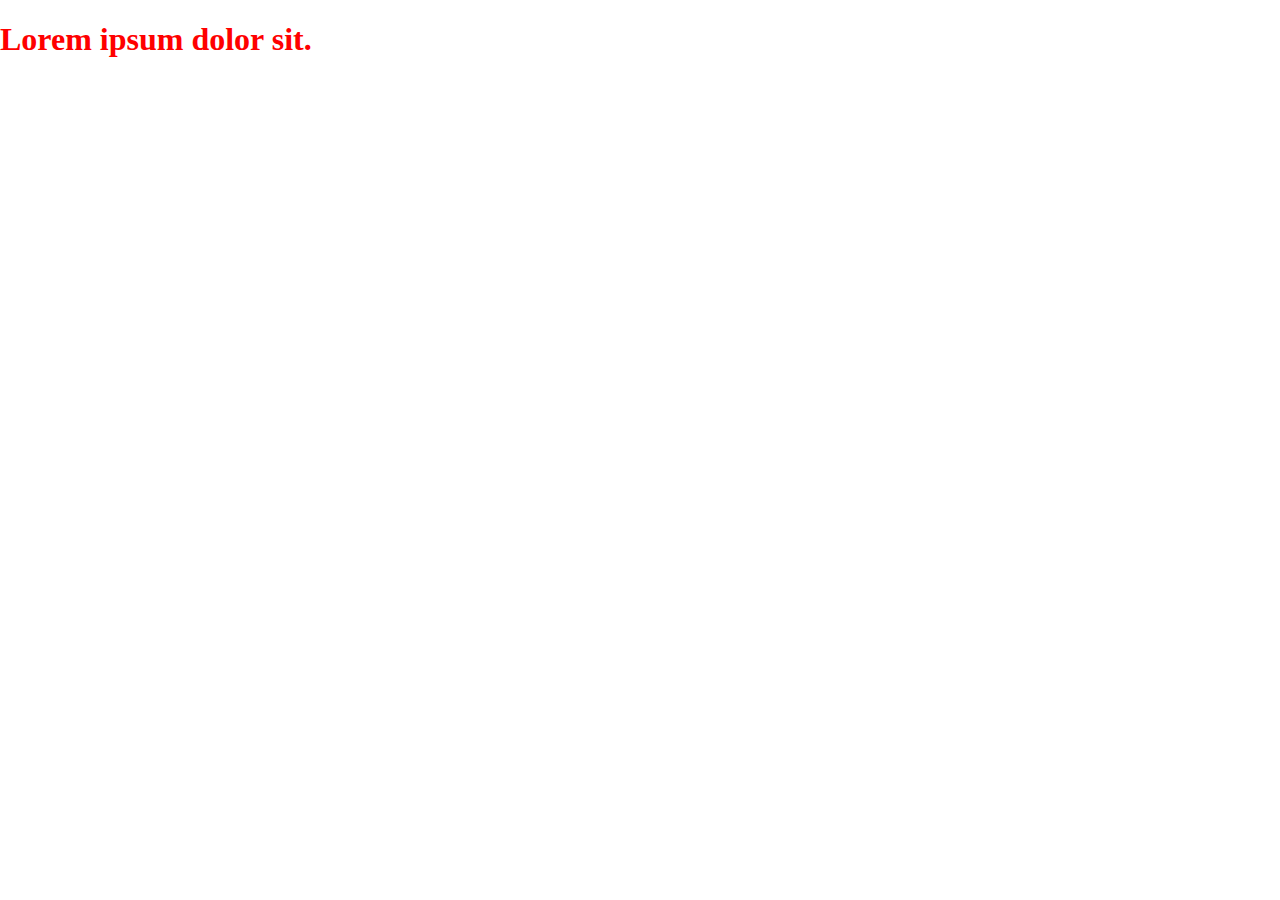
==== index.html @ 3911f157 "css files breakdown" ====
<!DOCTYPE html>
<html lang="en">
<head>
  <meta charset="UTF-8">
  <meta http-equiv="X-UA-Compatible" content="IE=edge">
  <meta name="viewport" content="width=device-width, initial-scale=1.0">
  <title>homepage</title>
  <!-- <link rel="stylesheet" href="./assets/css/components.css">
  <link rel="stylesheet" href="./assets/css/global.css">
  <link rel="stylesheet" href="./assets/css/layout.css">
  <link rel="stylesheet" href="./assets/css/normalize.css">
  <link rel="stylesheet" href="./assets/css/typography.css">
  <link rel="stylesheet" href="./assets/css/variables.css"> -->
  <link rel="stylesheet" href="./assets/css/main.css">
</head>
<body>
  <h1>Lorem ipsum dolor sit.</h1>
</body>
</html>
---- assets/css/typography.css ----
h1 {
  color: #f00;
}
---- assets/css/main.css ----
@import url('./normalize.css');
@import './global.css';
@import './variables.css';
@import url('./layout.css');
@import './components.css';
@import './typography.css';
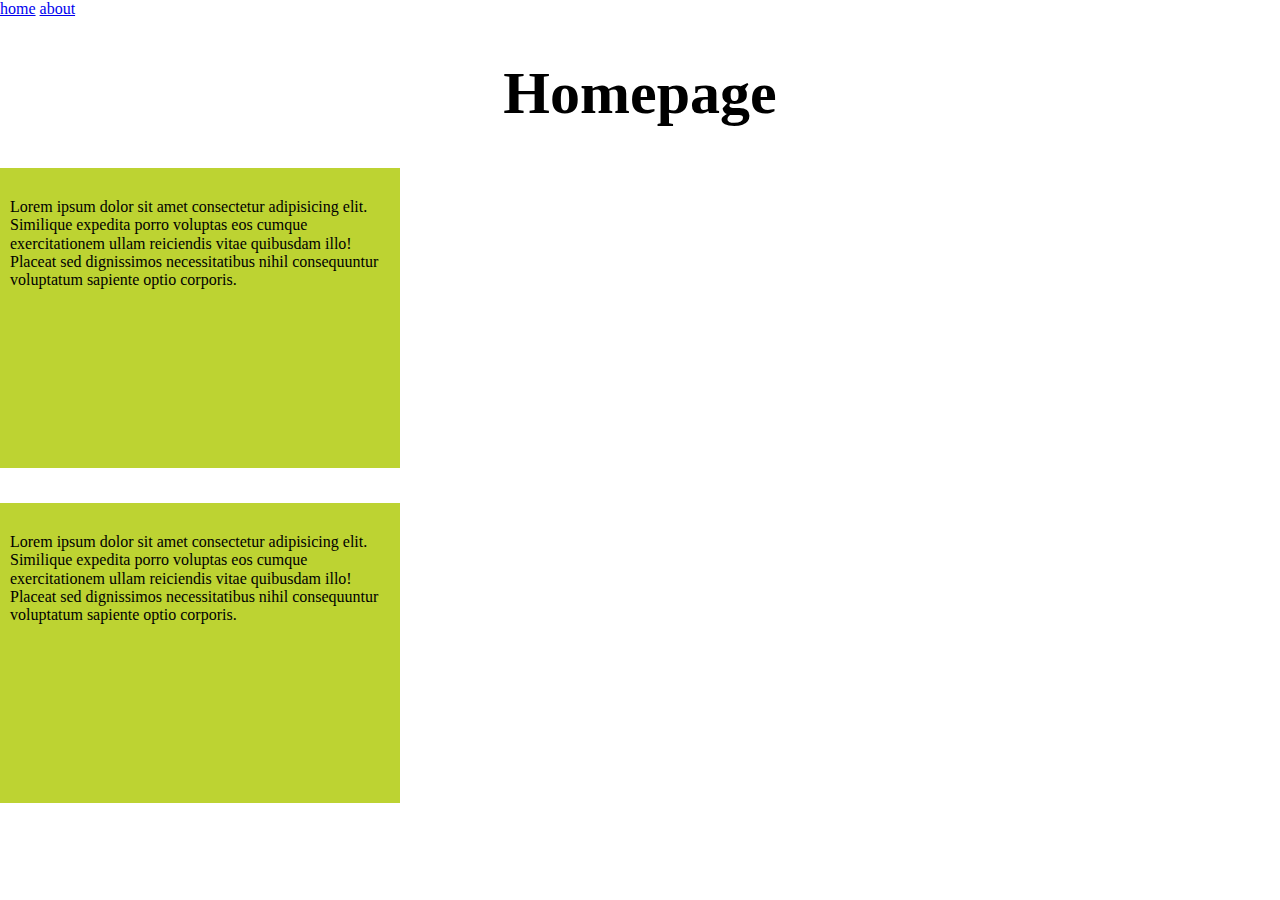
==== commit 5ede993b: "margin and padding" ====
--- a/index.html
+++ b/index.html
@@ -13,7 +13,16 @@
   <link rel="stylesheet" href="./assets/css/variables.css"> -->
   <link rel="stylesheet" href="./assets/css/main.css">
 </head>
+<!-- header>nav.navigation>a*2 -->
+<header>
+  <nav class="navigation">
+    <a href="./index.html">home</a>
+    <a href="./about.html">about</a>
+  </nav>
+</header>
 <body>
-  <h1>Lorem ipsum dolor sit.</h1>
+  <h1>homepage</h1>
+  <div class="news">Lorem ipsum dolor sit amet consectetur adipisicing elit. Similique expedita porro voluptas eos cumque exercitationem ullam reiciendis vitae quibusdam illo! Placeat sed dignissimos necessitatibus nihil consequuntur voluptatum sapiente optio corporis.</div>
+  <div class="news">Lorem ipsum dolor sit amet consectetur adipisicing elit. Similique expedita porro voluptas eos cumque exercitationem ullam reiciendis vitae quibusdam illo! Placeat sed dignissimos necessitatibus nihil consequuntur voluptatum sapiente optio corporis.</div>
 </body>
 </html>--- a/assets/css/components.css
+++ b/assets/css/components.css
@@ -0,0 +1,19 @@
+.news {
+  width: 400px;
+  height: 300px;
+  background-color: #bdd332;
+  /* padding: 20px; */
+  /* margin: 20px; */
+  /* margin-top: 20px;
+  margin-bottom: 20px;
+  margin-left: 20px;
+  margin-right: 20px; */
+
+  /* top right bottom and left */
+  /* margin: 20px 20px 20px 20px; */
+  /* padding: 30px 20px 10px 50px; */
+  padding: 30px 10px 30px 10px;
+  padding: 30px 10px;
+
+  margin: 35px 0;
+}--- a/assets/css/global.css
+++ b/assets/css/global.css
@@ -0,0 +1,3 @@
+* {
+  box-sizing: border-box;
+}--- a/assets/css/layout.css
+++ b/assets/css/layout.css
@@ -0,0 +1,11 @@
+/*  this is typically called a 'container'  => .container {}*/
+main.main {
+   width: 1200px;
+   /* auto */
+   /* margin-left: auto;
+   margin-right: auto;
+   margin-top: 0;
+   margin-bottom: 0; */
+  /* margin: 0 auto 0 auto; */
+  margin: 0 auto;
+}--- a/assets/css/typography.css
+++ b/assets/css/typography.css
@@ -1,3 +1,5 @@
 h1 {
-  color: #f00;
+  text-align: center;
+  font-size: 60px;
+  text-transform: capitalize;
 }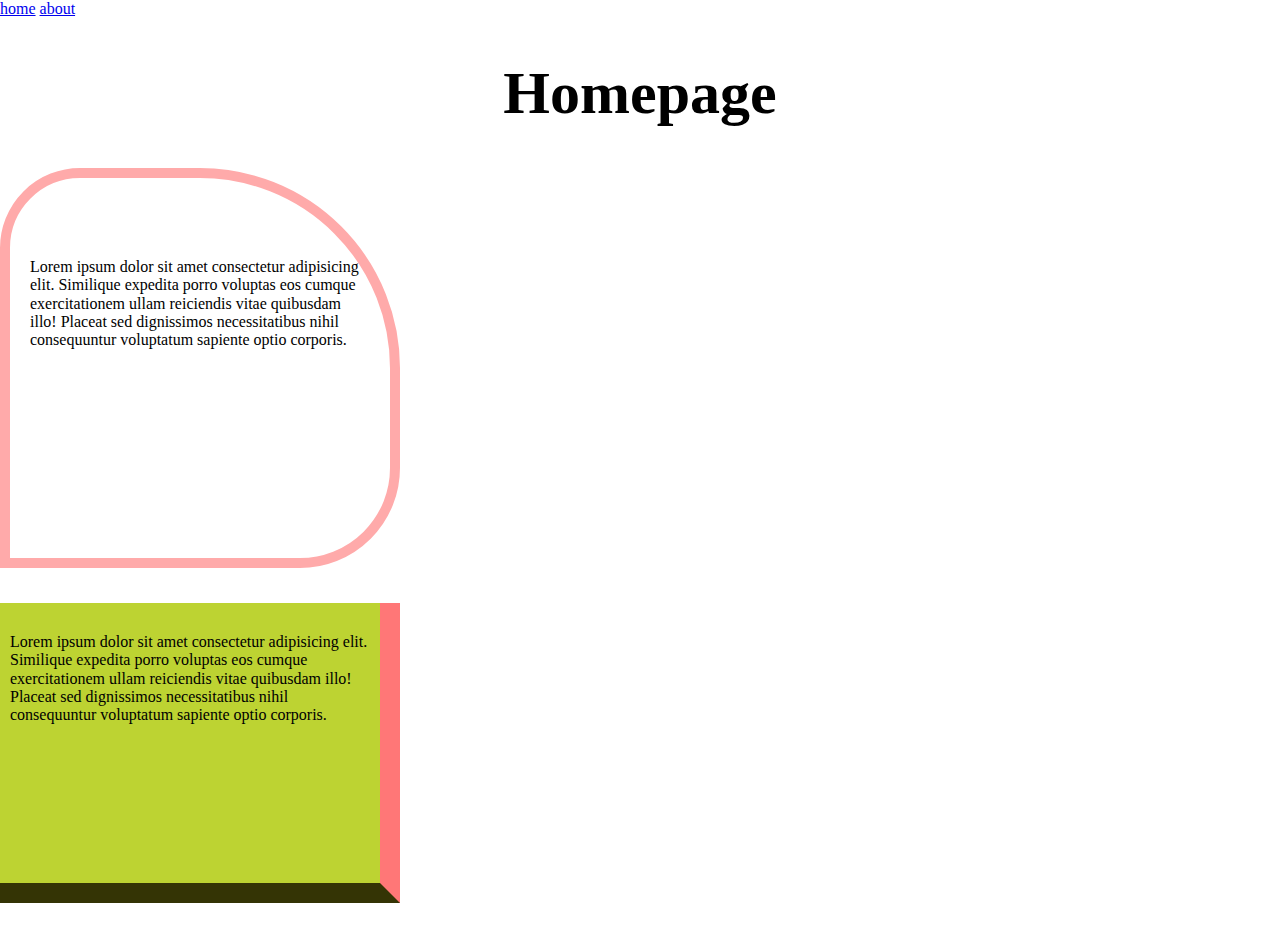
==== commit 34e5d791: "border" ====
--- a/index.html
+++ b/index.html
@@ -22,7 +22,7 @@
 </header>
 <body>
   <h1>homepage</h1>
-  <div class="news">Lorem ipsum dolor sit amet consectetur adipisicing elit. Similique expedita porro voluptas eos cumque exercitationem ullam reiciendis vitae quibusdam illo! Placeat sed dignissimos necessitatibus nihil consequuntur voluptatum sapiente optio corporis.</div>
+  <div class="block">Lorem ipsum dolor sit amet consectetur adipisicing elit. Similique expedita porro voluptas eos cumque exercitationem ullam reiciendis vitae quibusdam illo! Placeat sed dignissimos necessitatibus nihil consequuntur voluptatum sapiente optio corporis.</div>
   <div class="news">Lorem ipsum dolor sit amet consectetur adipisicing elit. Similique expedita porro voluptas eos cumque exercitationem ullam reiciendis vitae quibusdam illo! Placeat sed dignissimos necessitatibus nihil consequuntur voluptatum sapiente optio corporis.</div>
 </body>
 </html>--- a/assets/css/components.css
+++ b/assets/css/components.css
@@ -1,3 +1,25 @@
+.block {
+  /* color: #f22; */
+  width: 400px;
+  height: 400px;
+  /* border-width: 10px;
+  border-style: solid; */
+  /* border: 10px solid; */
+  border-width: 10px;
+  border-style: solid;
+  /* border-style: dashed; */
+  /* border-style: dotted; */
+  /* border-style: double; */
+  border-color: #f0f;
+  border: 10px solid #faa;
+  /* border-radius: 200px; */
+  border-top-left-radius: 80px;
+  border-bottom-right-radius: 100px;
+  border-top-right-radius: 200px;
+  padding: 80px 20px 0 20px;
+}
+
+
 .news {
   width: 400px;
   height: 300px;
@@ -16,4 +38,11 @@
   padding: 30px 10px;
 
   margin: 35px 0;
+  border-bottom-style: solid;
+  border-bottom-width: 20px;
+  border-bottom-color: #343405;
+  /* border-right-width: 20px;
+  border-right-color: #abc;
+  border-right-style: solid; */
+  border-right: 20px solid #f77;
 }--- a/assets/css/layout.css
+++ b/assets/css/layout.css
@@ -8,4 +8,4 @@
    margin-bottom: 0; */
   /* margin: 0 auto 0 auto; */
   margin: 0 auto;
-}+}
--- a/assets/css/typography.css
+++ b/assets/css/typography.css
@@ -2,4 +2,8 @@
   text-align: center;
   font-size: 60px;
   text-transform: capitalize;
+}
+
+p {
+  color: #ff00ff;
 }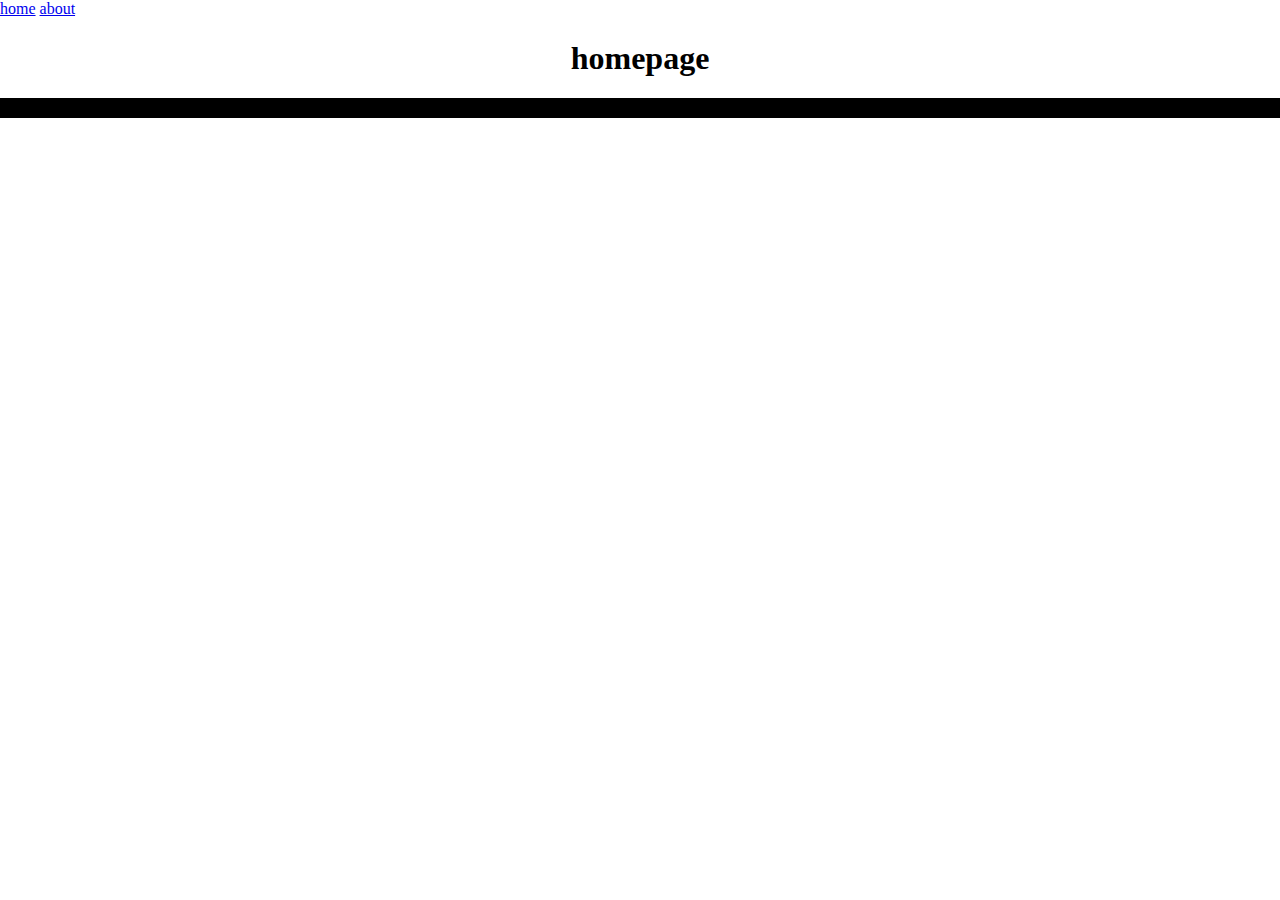
==== commit 0f00bc7e: "final" ====
--- a/index.html
+++ b/index.html
@@ -22,7 +22,9 @@
 </header>
 <body>
   <h1>homepage</h1>
-  <div class="block">Lorem ipsum dolor sit amet consectetur adipisicing elit. Similique expedita porro voluptas eos cumque exercitationem ullam reiciendis vitae quibusdam illo! Placeat sed dignissimos necessitatibus nihil consequuntur voluptatum sapiente optio corporis.</div>
-  <div class="news">Lorem ipsum dolor sit amet consectetur adipisicing elit. Similique expedita porro voluptas eos cumque exercitationem ullam reiciendis vitae quibusdam illo! Placeat sed dignissimos necessitatibus nihil consequuntur voluptatum sapiente optio corporis.</div>
+  <div class="box"></div>
+  <!-- <main class="container">
+ 
+  </main> -->
 </body>
 </html>--- a/assets/css/components.css
+++ b/assets/css/components.css
@@ -1,48 +1,40 @@
-.block {
-  /* color: #f22; */
-  width: 400px;
-  height: 400px;
-  /* border-width: 10px;
-  border-style: solid; */
-  /* border: 10px solid; */
-  border-width: 10px;
-  border-style: solid;
-  /* border-style: dashed; */
-  /* border-style: dotted; */
-  /* border-style: double; */
-  border-color: #f0f;
-  border: 10px solid #faa;
-  /* border-radius: 200px; */
-  border-top-left-radius: 80px;
-  border-bottom-right-radius: 100px;
-  border-top-right-radius: 200px;
-  padding: 80px 20px 0 20px;
+.parent {
+  /* font-size: 10px; */
+  font-size: 1.2rem;
+  border: 5px solid;
+  background-color: #ffe;
+  /* height: 20em; /* 20 x 10px = 200px*/
+  /* width: 30em;  /* 30 x 10px = 300px */ 
+  /* height: 300px;
+  width: 400px; */
+  height: 50%;
+  width: 50%;
 }
 
 
-.news {
-  width: 400px;
-  height: 300px;
-  background-color: #bdd332;
-  /* padding: 20px; */
-  /* margin: 20px; */
-  /* margin-top: 20px;
-  margin-bottom: 20px;
-  margin-left: 20px;
-  margin-right: 20px; */
+.child {
+  border: 10px solid #f11;
+  background-color: #1ed4de;
+  height: 65%;
+  width: 75%;
+}
 
-  /* top right bottom and left */
-  /* margin: 20px 20px 20px 20px; */
-  /* padding: 30px 20px 10px 50px; */
-  padding: 30px 10px 30px 10px;
-  padding: 30px 10px;
+.child p {
+  width: 80%;
+  /* height: 90%; */
+}
 
-  margin: 35px 0;
-  border-bottom-style: solid;
-  border-bottom-width: 20px;
-  border-bottom-color: #343405;
-  /* border-right-width: 20px;
-  border-right-color: #abc;
-  border-right-style: solid; */
-  border-right: 20px solid #f77;
+/* absolute and relative lengths */
+
+/* px pixel  1/96 of an inch*/
+/*  em */
+/* rem */
+/* % */
+/*  vw vh */
+
+.box {
+  width: 100%;
+  /* height: 100%; */
+  background-color: #ff2;
+  border: 10px solid #000
 }--- a/assets/css/global.css
+++ b/assets/css/global.css
@@ -1,3 +1,16 @@
 * {
   box-sizing: border-box;
-}+}
+
+html, body {
+  height: 100%;
+}
+
+/* html {
+  font-size: 16px;
+  height: 100%;
+}
+
+body {
+  height: 100%;
+} */--- a/assets/css/layout.css
+++ b/assets/css/layout.css
@@ -1,11 +1,4 @@
-/*  this is typically called a 'container'  => .container {}*/
-main.main {
-   width: 1200px;
-   /* auto */
-   /* margin-left: auto;
-   margin-right: auto;
-   margin-top: 0;
-   margin-bottom: 0; */
-  /* margin: 0 auto 0 auto; */
-  margin: 0 auto;
+main.container {
+    width: 1000px;
+    margin: 0 auto;
 }
--- a/assets/css/typography.css
+++ b/assets/css/typography.css
@@ -1,9 +1,13 @@
+body {
+  /* font-size: 10px; */
+}
+
 h1 {
   text-align: center;
-  font-size: 60px;
-  text-transform: capitalize;
+  /* font-size: 2rem;  default h1 size*/
 }
 
 p {
-  color: #ff00ff;
+  /* font-size: 1rem;  default p size*/
+  background-color: #57df2e;
 }